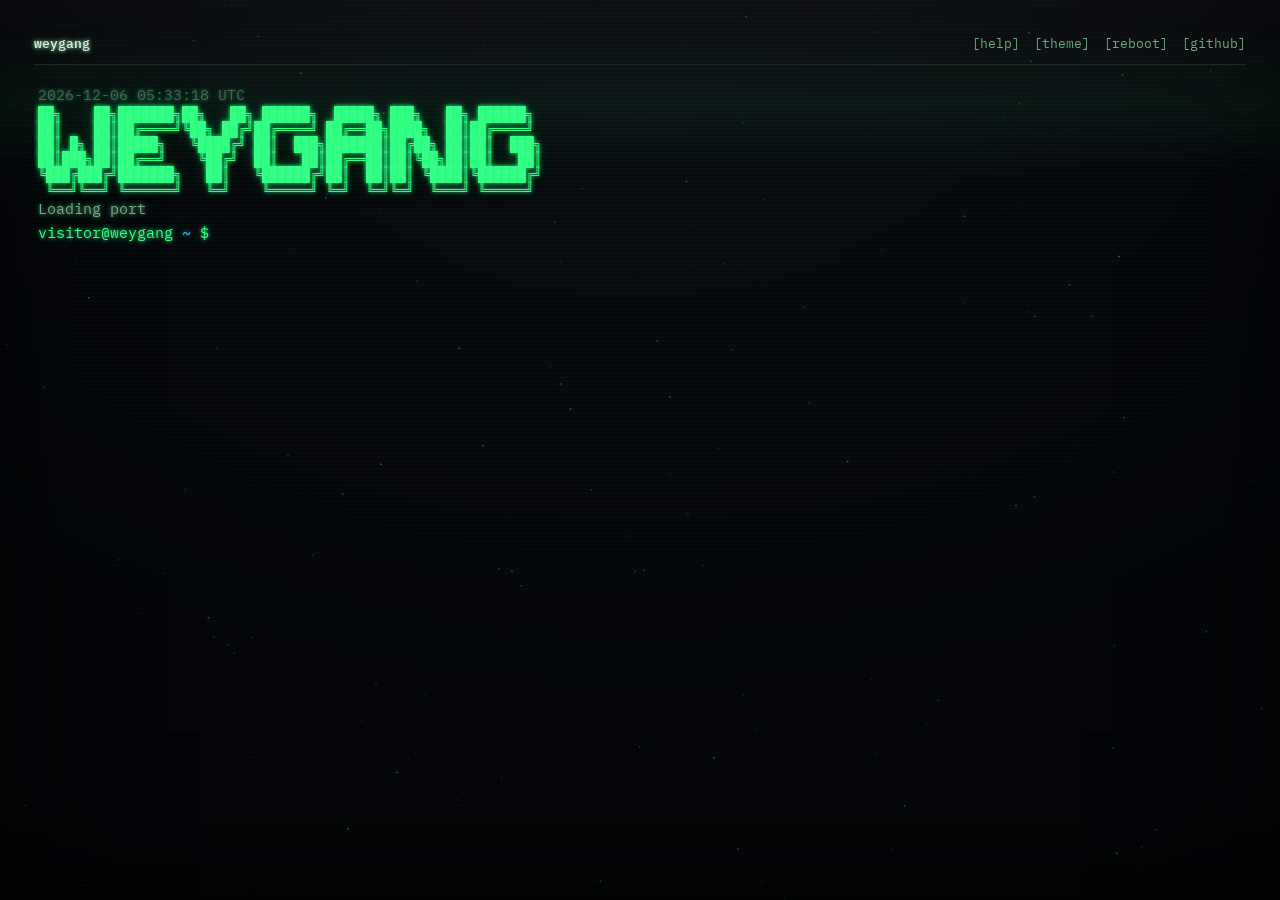
==== index.html @ 616e9280 "Replace portfolio with terminal homepage; archive old site to /old/ - New homepage: interactive CRT " ====
<!DOCTYPE html>
<html lang="en">
<head>
  <meta charset="UTF-8" />
  <meta name="viewport" content="width=device-width, initial-scale=1.0" />
  <title>weygang // not boring</title>

  <link rel="preconnect" href="https://fonts.googleapis.com" />
  <link rel="preconnect" href="https://fonts.gstatic.com" crossorigin />
  <link
    href="https://fonts.googleapis.com/css2?family=IBM+Plex+Mono:wght@400;500;600&display=swap"
    rel="stylesheet"
  />
  <link rel="stylesheet" href="./styles.css" />
</head>
<body>

  <div class="crt">
    <canvas class="starfield" id="starfield"></canvas>
    <div class="crt-sweep"></div>

    <header class="header">
      <span class="brand">weygang<span class="blink">_</span></span>
      <span class="header-actions">
        <button id="help-button" type="button">[help]</button>
        <button id="theme-button" type="button">[theme]</button>
        <button id="reboot-button" type="button">[reboot]</button>
      </span>
    </header>

    <main class="terminal" id="terminal"></main>
  </div>

  <div class="preview-backdrop" id="preview-backdrop" hidden></div>
  <aside class="preview" id="preview" hidden>
    <div class="preview-bar">
      <span class="preview-title" id="preview-title"></span>
      <span class="preview-actions">
        <a class="preview-open" id="preview-open" target="_blank" rel="noopener"></a>
        <button class="preview-close" id="preview-close" type="button"></button>
      </span>
    </div>
    <div class="preview-body" id="preview-body"></div>
  </aside>

  <div class="help-backdrop" id="help-backdrop" hidden></div>
  <aside class="help-panel" id="help-panel" hidden>
    <div class="help-bar">
      <span class="help-title" id="help-title"></span>
      <button class="help-close" id="help-close" type="button">×</button>
    </div>
    <div class="help-body" id="help-body"></div>
  </aside>

  <div class="matrix" id="matrix" hidden>
    <div class="matrix-hint">// press ESC or click to return</div>
  </div>

  <div class="crash" id="crash" hidden>
    <div class="crash-face">:(</div>
    <p>Your portfolio ran into a problem described as <b>"too boring"</b> and needs to restart.</p>
    <p>We're just collecting some error info, and then we'll pretend this never happened.</p>
    <p class="crash-progress" id="crash-progress">0% complete</p>
    <small>Stop code: BORING_TESTER_EXCEPTION &nbsp;·&nbsp; click anywhere to recover</small>
  </div>

  <script src="./content.js"></script>
  <script src="./preview.js"></script>
  <script src="./main.js"></script>
</body>
</html>
---- styles.css ----
:root {
  --bg: #05070a;
  --bg-soft: #0b0f15;
  --scanline: rgba(0, 0, 0, 0.28);
  --ink: #c9f0d4;
  --ink-dim: #6fae83;
  --ink-faint: #3f6b52;
  --accent: #35ff87;
  --accent-2: #2ec8ff;
  --amber: #ffb454;
  --rose: #ff5c8a;
  --hair: #1c2a22;
  --mono: "IBM Plex Mono", ui-monospace, Menlo, Consolas, monospace;
  --glow: 0 0 4px currentColor, 0 0 18px rgba(53, 255, 135, 0.25);
}

:root[data-theme="amber"] {
  --ink: #ffd9a8;
  --ink-dim: #c98f4e;
  --ink-faint: #7a5730;
  --accent: #ffb454;
  --accent-2: #ff8f3f;
  --hair: #2a2013;
  --glow: 0 0 4px currentColor, 0 0 18px rgba(255, 180, 84, 0.25);
}

:root[data-theme="paper"] {
  --bg: #f4f4f2;
  --bg-soft: #ffffff;
  --scanline: rgba(0, 0, 0, 0.03);
  --ink: #1b1e22;
  --ink-dim: #565a63;
  --ink-faint: #9a9da5;
  --accent: #1f7a3d;
  --accent-2: #1163b6;
  --amber: #b26a00;
  --rose: #b23a58;
  --hair: #dcdcd8;
  --glow: none;
}

* {
  box-sizing: border-box;
  margin: 0;
  padding: 0;
}

html,
body {
  height: 100%;
}

body {
  background: var(--bg);
  color: var(--ink);
  font-family: var(--mono);
  font-size: 15px;
  line-height: 1.55;
  overflow: hidden;
  -webkit-font-smoothing: antialiased;
}

a {
  color: var(--accent-2);
  text-decoration: none;
}

a:hover {
  text-decoration: underline;
}

button {
  font: inherit;
  color: inherit;
  background: none;
  border: none;
  cursor: pointer;
}

.crt {
  position: fixed;
  inset: 0;
  display: flex;
  flex-direction: column;
  padding: clamp(10px, 3vw, 34px);
  background: radial-gradient(120% 120% at 50% 0%, var(--bg-soft), var(--bg) 70%);
}

.crt::before {
  content: "";
  position: absolute;
  inset: 0;
  z-index: 5;
  pointer-events: none;
  background: repeating-linear-gradient(
    to bottom,
    transparent 0 2px,
    var(--scanline) 2px 4px
  );
}

.crt::after {
  content: "";
  position: absolute;
  inset: 0;
  z-index: 6;
  pointer-events: none;
  background: linear-gradient(
    to bottom,
    rgba(255, 255, 255, 0.04),
    transparent 12%,
    transparent 88%,
    rgba(0, 0, 0, 0.25)
  );
  box-shadow: inset 0 0 140px rgba(0, 0, 0, 0.55);
}

:root[data-theme="paper"] .crt::after {
  background: none;
  box-shadow: none;
}

.crt-sweep {
  position: absolute;
  left: 0;
  right: 0;
  height: 140px;
  z-index: 7;
  pointer-events: none;
  background: linear-gradient(
    to bottom,
    transparent,
    rgba(53, 255, 135, 0.05),
    transparent
  );
  animation: sweep 7s linear infinite;
}

:root[data-theme="paper"] .crt-sweep {
  display: none;
}

@keyframes sweep {
  from {
    transform: translateY(-160px);
  }
  to {
    transform: translateY(110vh);
  }
}

.starfield {
  position: absolute;
  inset: 0;
  z-index: 0;
  opacity: 0.5;
}

:root[data-theme="paper"] .starfield {
  opacity: 0.12;
}

.header {
  position: relative;
  z-index: 8;
  flex-shrink: 0;
  display: flex;
  align-items: baseline;
  justify-content: space-between;
  gap: 12px;
  padding-bottom: 10px;
  border-bottom: 1px solid var(--hair);
  font-size: 0.8rem;
  color: var(--ink-dim);
}

.brand {
  color: var(--ink);
  font-weight: 600;
  text-shadow: var(--glow);
}

.header-actions {
  display: flex;
  gap: 14px;
  flex-wrap: wrap;
}

.header-actions a,
.header-actions button {
  color: var(--ink-dim);
}

.header-actions a:hover,
.header-actions button:hover {
  color: var(--accent);
}

.blink {
  animation: blink 1s step-end infinite;
}

@keyframes blink {
  50% {
    opacity: 0;
  }
}

.terminal {
  position: relative;
  z-index: 8;
  flex: 1;
  min-height: 0;
  margin-top: 12px;
  padding: 6px 4px 0;
  overflow-y: auto;
  scrollbar-width: thin;
  scrollbar-color: var(--hair) transparent;
  text-shadow: var(--glow);
  cursor: text;
}

.terminal::-webkit-scrollbar {
  width: 8px;
}

.terminal::-webkit-scrollbar-thumb {
  background: var(--hair);
}

.row {
  white-space: pre-wrap;
  word-break: break-word;
}

.row.dim {
  color: var(--ink-dim);
}

.row.faint {
  color: var(--ink-faint);
}

.row.accent {
  color: var(--accent);
}

.row.amber {
  color: var(--amber);
}

.row.rose {
  color: var(--rose);
}

.row.big {
  font-size: clamp(0.9rem, 2.4vw, 1.15rem);
  letter-spacing: 0.02em;
}

.row.art {
  white-space: pre;
  line-height: 1.15;
  font-size: clamp(0.5rem, 1.7vw, 0.82rem);
}

.inline-link {
  color: var(--accent-2);
  border-bottom: 1px dashed currentColor;
}

.inline-link:hover {
  color: var(--accent);
}

.prompt {
  position: relative;
  display: flex;
  align-items: flex-start;
  gap: 8px;
  margin-top: 4px;
  line-height: 1.15;
}

.prompt-label {
  flex-shrink: 0;
  color: var(--accent);
}

.prompt-label .path {
  color: var(--accent-2);
}

.prompt-input {
  flex: 1;
  min-width: 1px;
  outline: none;
  white-space: pre-wrap;
  word-break: break-word;
  caret-color: transparent;
}

.prompt-cursor {
  position: absolute;
  top: 0;
  left: 0;
  width: 0.6em;
  height: 1.15em;
  line-height: 1.15;
  text-align: center;
  color: var(--bg);
  background: var(--accent);
  box-shadow: var(--glow);
  white-space: pre;
  pointer-events: none;
  animation: blink 1.05s step-end infinite;
}

.prompt-idle .prompt-cursor {
  display: none;
}

.bar {
  color: var(--ink-dim);
}

.bar-fill {
  color: var(--accent);
}

.matrix {
  position: fixed;
  inset: 0;
  z-index: 40;
  background: #000;
}

.matrix-hint {
  position: absolute;
  left: 0;
  right: 0;
  bottom: 18px;
  text-align: center;
  color: var(--accent);
  font-size: 0.8rem;
  text-shadow: var(--glow);
}

.crash {
  position: fixed;
  inset: 0;
  z-index: 50;
  display: flex;
  flex-direction: column;
  justify-content: center;
  padding: clamp(24px, 8vw, 120px);
  background: #1041c8;
  color: #fff;
  font-size: clamp(0.85rem, 2.2vw, 1.05rem);
  line-height: 1.7;
}

.crash p {
  margin-bottom: 1em;
}

.crash-face {
  font-size: clamp(2.5rem, 9vw, 5rem);
  margin-bottom: 0.3em;
}

.crash-progress {
  margin-top: 0.4em;
}

.crash small {
  display: block;
  margin-top: 1em;
  opacity: 0.75;
  font-size: 0.8em;
}

.preview-backdrop,
.help-backdrop {
  position: fixed;
  inset: 0;
  z-index: 20;
  background: rgba(0, 0, 0, 0.55);
  opacity: 0;
  transition: opacity 0.26s ease;
}

.preview-backdrop.is-open,
.help-backdrop.is-open {
  opacity: 1;
}

.help-panel {
  position: fixed;
  top: 0;
  right: 0;
  bottom: 0;
  z-index: 21;
  width: min(440px, 92vw);
  display: flex;
  flex-direction: column;
  background: var(--bg-soft);
  border-left: 1px solid var(--hair);
  box-shadow: -20px 0 60px rgba(0, 0, 0, 0.4);
  transform: translateX(100%);
  transition: transform 0.26s ease;
}

.help-panel.is-open {
  transform: translateX(0);
}

.help-bar {
  flex-shrink: 0;
  display: flex;
  align-items: center;
  justify-content: space-between;
  gap: 12px;
  padding: 8px 12px;
  border-bottom: 1px solid var(--hair);
  background: var(--bg);
  font-size: 0.8rem;
  color: var(--ink-dim);
}

.help-title {
  color: var(--ink);
  font-weight: 600;
  text-shadow: var(--glow);
}

.help-close {
  font-size: 1.1rem;
  line-height: 1;
  color: var(--ink-dim);
}

.help-close:hover {
  color: var(--accent);
}

.help-body {
  flex: 1;
  min-height: 0;
  overflow-y: auto;
  padding: 8px;
}

.help-list {
  display: flex;
  flex-direction: column;
  gap: 2px;
}

.help-row {
  display: flex;
  flex-direction: column;
  gap: 2px;
  width: 100%;
  padding: 8px 10px;
  text-align: left;
  border: 1px solid transparent;
}

.help-row:hover {
  border-color: var(--accent);
  background: rgba(127, 174, 131, 0.1);
}

.help-cmd {
  color: var(--accent);
  text-shadow: var(--glow);
}

.help-summary {
  font-size: 0.78rem;
  color: var(--ink-dim);
}

.help-foot {
  margin-top: 12px;
  padding: 0 10px;
  font-size: 0.74rem;
  color: var(--ink-faint);
}

.preview {
  position: fixed;
  top: 0;
  right: 0;
  bottom: 0;
  z-index: 21;
  width: min(680px, 92vw);
  display: flex;
  flex-direction: column;
  background: var(--bg-soft);
  border-left: 1px solid var(--hair);
  box-shadow: -20px 0 60px rgba(0, 0, 0, 0.4);
  transform: translateX(100%);
  transition: transform 0.26s ease;
}

.preview.is-open {
  transform: translateX(0);
}

.preview-bar {
  flex-shrink: 0;
  display: flex;
  align-items: center;
  justify-content: space-between;
  gap: 12px;
  padding: 8px 12px;
  border-bottom: 1px solid var(--hair);
  background: var(--bg);
  font-size: 0.8rem;
  color: var(--ink-dim);
}

.preview-title {
  color: var(--ink);
  font-weight: 600;
  text-shadow: var(--glow);
  white-space: nowrap;
  overflow: hidden;
  text-overflow: ellipsis;
}

.preview-actions {
  display: flex;
  align-items: center;
  gap: 12px;
  flex-shrink: 0;
}

.preview-open {
  color: var(--accent-2);
}

.preview-open:hover {
  color: var(--accent);
}

.preview-close {
  font-size: 1.1rem;
  line-height: 1;
  color: var(--ink-dim);
}

.preview-close:hover {
  color: var(--accent);
}

.preview-body {
  flex: 1;
  min-height: 0;
  overflow: hidden;
  display: flex;
  flex-direction: column;
}

.preview-frame {
  flex: 1;
  width: 100%;
  border: 0;
  background: #fff;
}

.preview-site {
  flex-shrink: 0;
  border-bottom: 1px solid var(--hair);
  background: #fff;
}

.preview-screen {
  width: 100%;
  overflow: hidden;
}

.preview-scaler {
  transform-origin: top left;
}

.preview-scaler .preview-frame {
  display: block;
  width: 100%;
  height: 100%;
  flex: none;
}

.preview-source {
  flex: 1;
  min-height: 0;
  display: flex;
  flex-direction: column;
}

.preview-source-body {
  flex: 1;
  min-height: 0;
  display: flex;
  flex-direction: column;
}

.preview-pdf {
  flex: 1;
  display: flex;
  flex-direction: column;
  min-height: 0;
}

.preview-download {
  flex-shrink: 0;
  text-align: center;
  padding: 8px;
  border-top: 1px solid var(--hair);
  background: var(--bg);
  color: var(--accent-2);
}

.preview-download:hover {
  color: var(--accent);
}

.preview-message {
  margin: auto;
  padding: 24px;
  text-align: center;
  color: var(--ink-dim);
}

.preview-message p {
  margin-bottom: 12px;
}

.preview-message a {
  color: var(--accent-2);
}

.repo {
  flex: 1;
  min-height: 0;
  display: flex;
  flex-direction: column;
}

.repo-crumbs {
  flex-shrink: 0;
  display: flex;
  flex-wrap: wrap;
  align-items: center;
  gap: 4px;
  padding: 8px 12px;
  border-bottom: 1px solid var(--hair);
  background: var(--bg);
  font-size: 0.74rem;
}

.repo-crumb {
  color: var(--accent-2);
}

.repo-crumb:hover {
  text-decoration: underline;
}

.repo-crumb-file {
  color: var(--ink);
}

.repo-sep {
  color: var(--ink-faint);
}

.repo-body {
  flex: 1;
  min-height: 0;
  overflow: auto;
  padding: 6px 0;
  font-size: 0.78rem;
  color: var(--ink-dim);
}

.repo-list {
  display: flex;
  flex-direction: column;
}

.repo-row {
  display: flex;
  align-items: baseline;
  gap: 8px;
  width: 100%;
  padding: 4px 14px;
  text-align: left;
  color: var(--ink);
}

.repo-row:hover {
  background: rgba(127, 174, 131, 0.12);
}

.repo-glyph {
  flex-shrink: 0;
  width: 1em;
  color: var(--ink-faint);
}

.repo-row[data-type="dir"] .repo-name {
  color: var(--accent-2);
}

.code {
  display: grid;
  grid-template-columns: auto 1fr;
  font-size: 0.74rem;
  line-height: 1.6;
  tab-size: 2;
}

.code-gutter {
  position: sticky;
  left: 0;
  padding: 12px 10px 12px 14px;
  text-align: right;
  color: var(--ink-faint);
  background: var(--bg);
  border-right: 1px solid var(--hair);
  user-select: none;
  white-space: pre;
}

.code-gutter span {
  display: block;
}

.code-text {
  margin: 0;
  padding: 12px 14px;
  white-space: pre;
  color: var(--ink);
}

.code-line {
  display: block;
}

.tok-comment {
  color: var(--ink-faint);
}

.tok-keyword {
  color: var(--rose);
}

.tok-string {
  color: var(--accent);
}

.tok-number {
  color: var(--accent-2);
}

.tok-function {
  color: var(--amber);
}

.tok-tag {
  color: var(--accent);
}

.tok-attr {
  color: var(--accent-2);
}

[hidden] {
  display: none !important;
}

@media (max-width: 620px) {
  .preview {
    width: 100vw;
  }
}

@media (prefers-reduced-motion: reduce) {
  .crt-sweep,
  .blink,
  .preview,
  .preview-backdrop,
  .help-panel,
  .help-backdrop {
    animation: none !important;
    transition: none !important;
  }
}
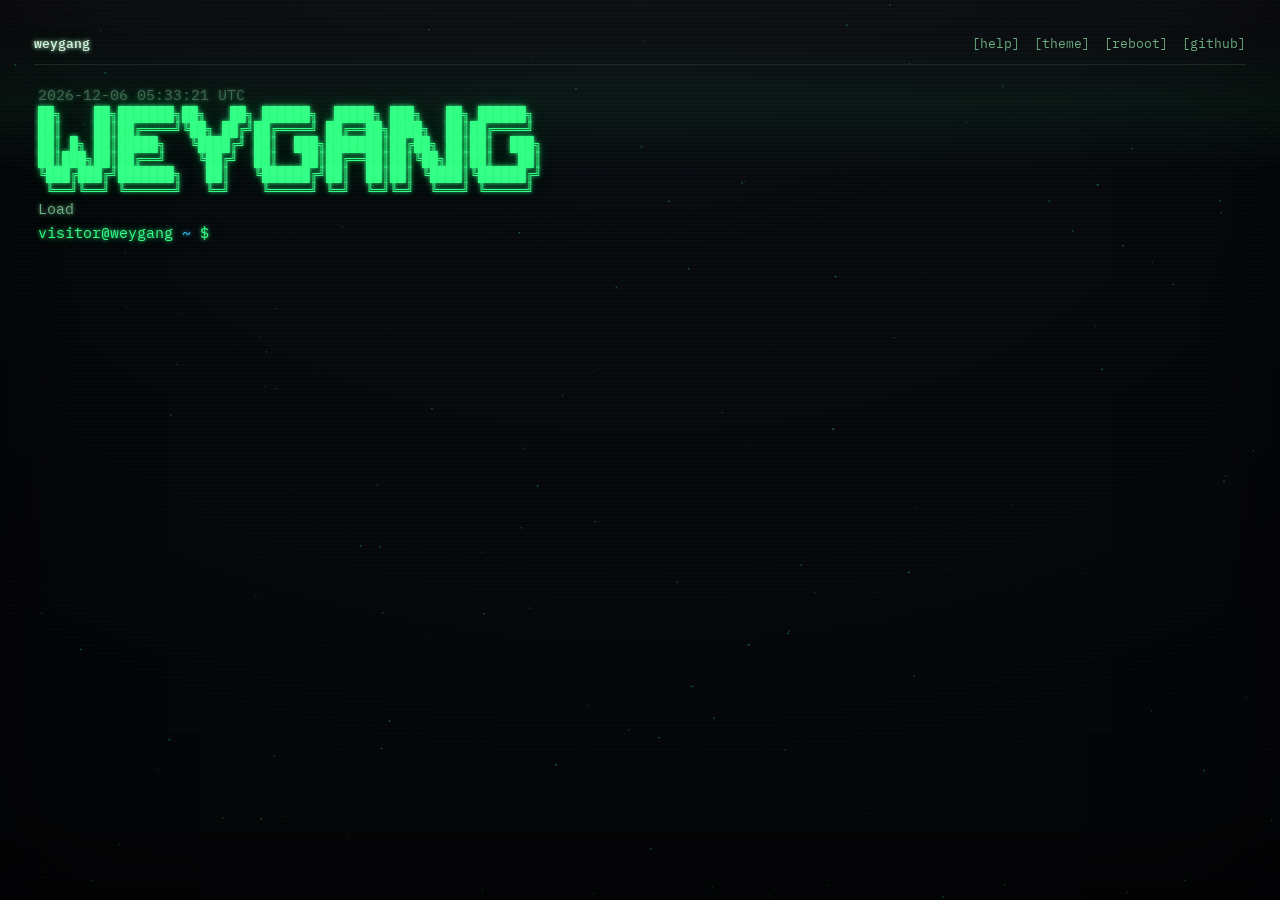
==== commit a2cd559a: "Rename tab to weygang; add W svg favicon" ====
--- a/index.html
+++ b/index.html
@@ -3,7 +3,8 @@
 <head>
   <meta charset="UTF-8" />
   <meta name="viewport" content="width=device-width, initial-scale=1.0" />
-  <title>weygang // not boring</title>
+  <title>weygang</title>
+  <link rel="icon" href="data:image/svg+xml,%3Csvg xmlns='http://www.w3.org/2000/svg' viewBox='0 0 32 32'%3E%3Crect width='32' height='32' rx='6' fill='%23111'/%3E%3Cpath d='M6 8l3.5 16L13 12l3 12 3.5-12L23 24 26.5 8' fill='none' stroke='%23fff' stroke-width='2.4' stroke-linecap='round' stroke-linejoin='round'/%3E%3C/svg%3E" />
 
   <link rel="preconnect" href="https://fonts.googleapis.com" />
   <link rel="preconnect" href="https://fonts.gstatic.com" crossorigin />
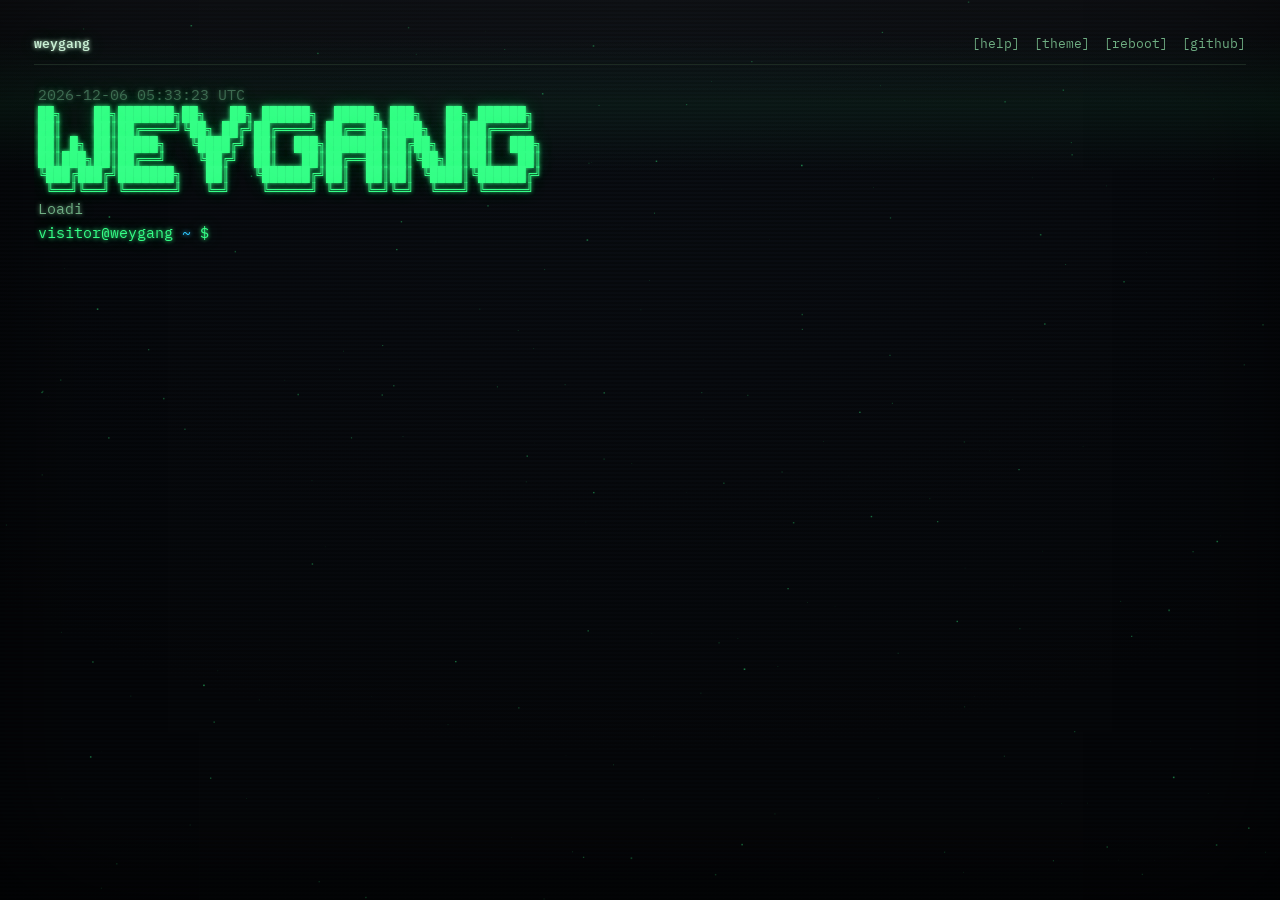
==== commit b963525d: "Add scripted project demos with per-project config files - demos/<name>.js registers a demo on windo" ====
--- a/index.html
+++ b/index.html
@@ -66,6 +66,9 @@
   </div>
 
   <script src="./content.js"></script>
+  <!-- project demos: one file per project, registers on window.projectDemos -->
+  <script src="./demos/urlstatuscheck.js"></script>
+  <script src="./demo.js"></script>
   <script src="./preview.js"></script>
   <script src="./main.js"></script>
 </body>
--- a/styles.css
+++ b/styles.css
@@ -778,6 +778,119 @@
   color: var(--accent-2);
 }
 
+/* project demo: tab strip shared with the source browser */
+.preview-tabs {
+  flex-shrink: 0;
+  display: flex;
+  gap: 2px;
+  padding: 6px 10px 0;
+  border-bottom: 1px solid var(--hair);
+  background: var(--bg);
+}
+
+.preview-tab {
+  padding: 6px 12px;
+  font-size: 0.74rem;
+  color: var(--ink-faint);
+  border-bottom: 1px solid transparent;
+}
+
+.preview-tab:hover {
+  color: var(--ink-dim);
+}
+
+.preview-tab.is-active {
+  color: var(--accent-2);
+  border-bottom-color: var(--accent-2);
+}
+
+.preview-pane {
+  flex: 1;
+  min-height: 0;
+  display: none;
+  flex-direction: column;
+}
+
+.preview-pane.is-active {
+  display: flex;
+}
+
+.demo {
+  flex: 1;
+  min-height: 0;
+  display: flex;
+  flex-direction: column;
+}
+
+.demo-scenarios {
+  flex-shrink: 0;
+  display: flex;
+  flex-wrap: wrap;
+  gap: 6px;
+  padding: 10px 12px;
+  border-bottom: 1px solid var(--hair);
+}
+
+.demo-scenario,
+.demo-replay {
+  padding: 4px 10px;
+  font-size: 0.72rem;
+  color: var(--ink-dim);
+  border: 1px solid var(--hair);
+  border-radius: 2px;
+}
+
+.demo-scenario:hover,
+.demo-replay:hover {
+  color: var(--ink);
+  border-color: var(--accent-2);
+}
+
+.demo-scenario.is-active {
+  color: var(--accent-2);
+  border-color: var(--accent-2);
+}
+
+.demo-replay {
+  margin-left: auto;
+}
+
+.demo-screen {
+  flex: 1;
+  min-height: 0;
+  overflow: auto;
+  padding: 12px 14px;
+  font-size: 0.76rem;
+  line-height: 1.65;
+  white-space: pre-wrap;
+  word-break: break-word;
+  color: var(--ink);
+}
+
+.demo-line {
+  min-height: 1.2em;
+}
+
+.demo-prompt {
+  color: var(--accent-2);
+}
+
+.demo-ok {
+  color: var(--accent);
+}
+
+.demo-bad {
+  color: var(--rose);
+}
+
+.demo-warn {
+  color: var(--amber);
+}
+
+.demo-dim {
+  color: var(--ink-faint);
+}
+
 [hidden] {
   display: none !important;
 }
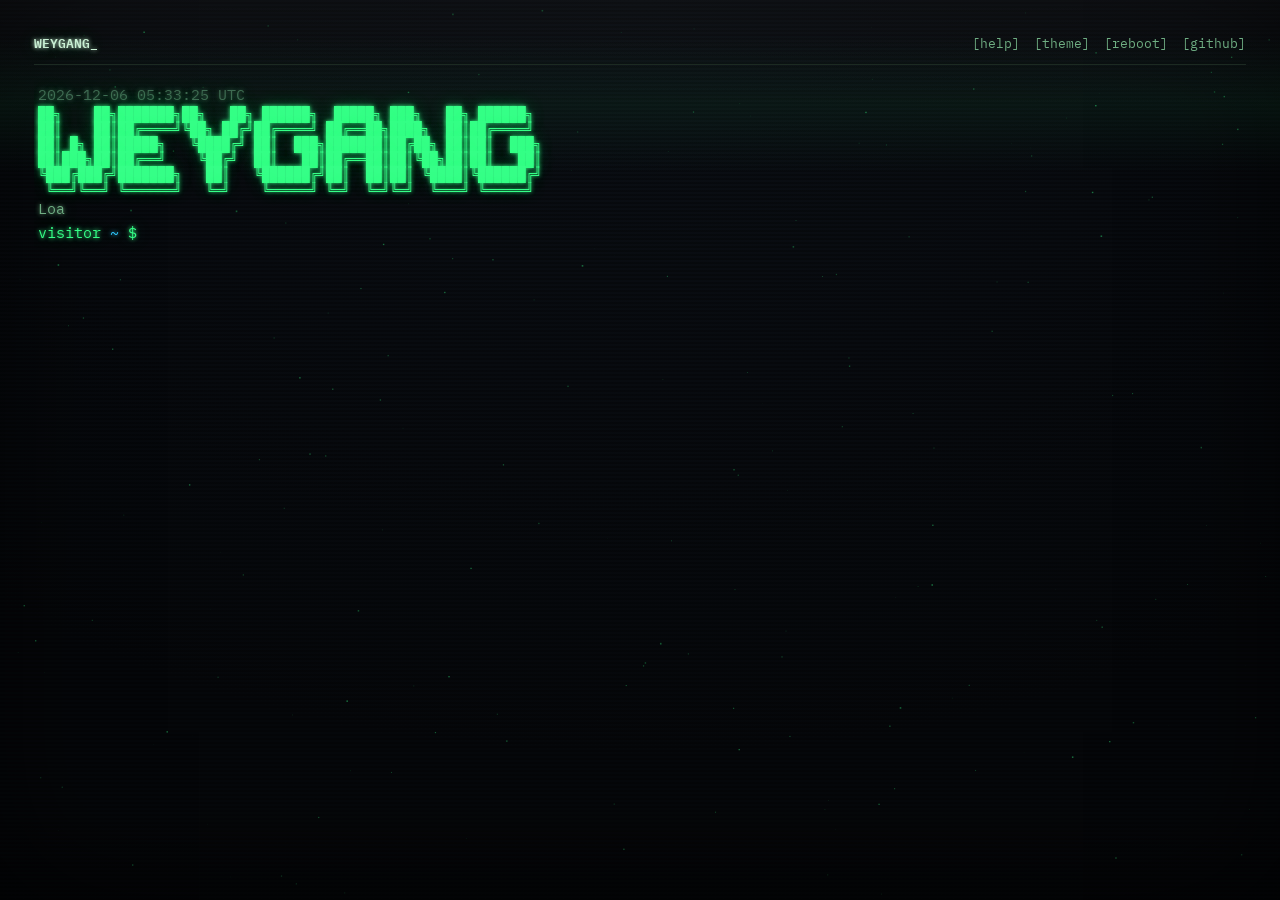
==== commit cd033e83: "Capitalise brand, simplify prompt label, speed up boot, indent ls output - WEYGANG uppercase; buildH" ====
--- a/index.html
+++ b/index.html
@@ -21,7 +21,7 @@
     <div class="crt-sweep"></div>
 
     <header class="header">
-      <span class="brand">weygang<span class="blink">_</span></span>
+      <span class="brand">WEYGANG<span class="blink">_</span></span>
       <span class="header-actions">
         <button id="help-button" type="button">[help]</button>
         <button id="theme-button" type="button">[theme]</button>
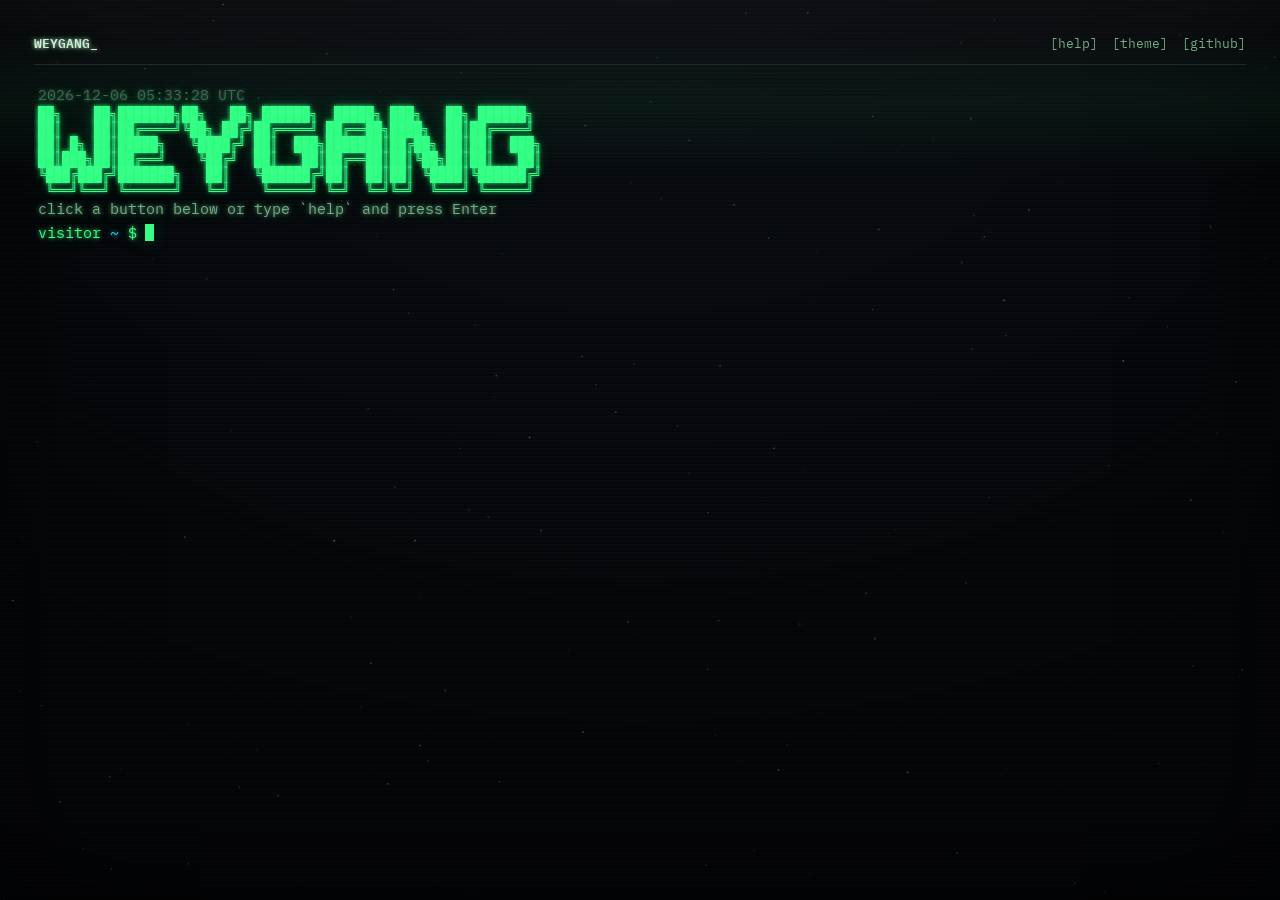
==== commit b2a01a67: "Remove reboot button/command and boot loading status lines" ====
--- a/index.html
+++ b/index.html
@@ -25,7 +25,6 @@
       <span class="header-actions">
         <button id="help-button" type="button">[help]</button>
         <button id="theme-button" type="button">[theme]</button>
-        <button id="reboot-button" type="button">[reboot]</button>
       </span>
     </header>
 
--- a/styles.css
+++ b/styles.css
@@ -54,7 +54,7 @@
   background: var(--bg);
   color: var(--ink);
   font-family: var(--mono);
-  font-size: 15px;
+  font-size: clamp(11px, 2.6vw, 15px);
   line-height: 1.55;
   overflow: hidden;
   -webkit-font-smoothing: antialiased;
@@ -214,6 +214,7 @@
   margin-top: 12px;
   padding: 6px 4px 0;
   overflow-y: auto;
+  overflow-x: auto;
   scrollbar-width: thin;
   scrollbar-color: var(--hair) transparent;
   text-shadow: var(--glow);
@@ -237,6 +238,44 @@
   color: var(--ink-dim);
 }
 
+.row.ls-entry {
+  padding-left: 4ch;
+}
+
+.ls-row {
+  display: flex;
+}
+
+.ls-row .inline-link,
+.ls-pad {
+  flex-shrink: 0;
+  white-space: pre;
+}
+
+.ls-desc {
+  white-space: pre;
+}
+
+@media (max-width: 500px) {
+  .row.ls-entry {
+    padding-left: 2ch;
+  }
+
+  .ls-row {
+    flex-direction: column;
+    align-items: flex-start;
+  }
+
+  .ls-pad {
+    display: none;
+  }
+
+  .ls-desc {
+    white-space: normal;
+    padding-left: 2ch;
+  }
+}
+
 .row.faint {
   color: var(--ink-faint);
 }
@@ -267,6 +306,7 @@
 .inline-link {
   color: var(--accent-2);
   border-bottom: 1px dashed currentColor;
+  text-align: left;
 }
 
 .inline-link:hover {
@@ -320,14 +360,6 @@
   display: none;
 }
 
-.bar {
-  color: var(--ink-dim);
-}
-
-.bar-fill {
-  color: var(--accent);
-}
-
 .matrix {
   position: fixed;
   inset: 0;
@@ -495,7 +527,7 @@
   right: 0;
   bottom: 0;
   z-index: 21;
-  width: min(680px, 92vw);
+  width: clamp(680px, 50vw, 1100px);
   display: flex;
   flex-direction: column;
   background: var(--bg-soft);
@@ -571,40 +603,54 @@
   background: #fff;
 }
 
-.preview-site {
-  flex-shrink: 0;
-  border-bottom: 1px solid var(--hair);
+.preview-screen {
+  position: relative;
+  flex: 1;
+  min-height: 0;
+  width: 100%;
+  overflow: auto;
+  display: flex;
+  align-items: center;
+  justify-content: center;
+  padding: 20px;
+  background: var(--bg);
+}
+
+.preview-loading {
+  position: absolute;
+  inset: 0;
+  display: flex;
+  align-items: center;
+  justify-content: center;
+  gap: 8px;
   background: #fff;
-}
-
-.preview-screen {
-  width: 100%;
+  color: var(--ink-dim);
+  font-size: 0.8rem;
+}
+
+.preview-loading-dot {
+  width: 7px;
+  height: 7px;
+  border-radius: 50%;
+  background: var(--accent-2);
+  animation: preview-pulse 1s ease-in-out infinite;
+}
+
+@keyframes preview-pulse {
+  0%, 100% { opacity: 0.25; }
+  50% { opacity: 1; }
+}
+
+.preview-scaler {
+  flex-shrink: 0;
   overflow: hidden;
-}
-
-.preview-scaler {
-  transform-origin: top left;
+  background: #fff;
+  box-shadow: 0 8px 30px rgba(0, 0, 0, 0.35);
 }
 
 .preview-scaler .preview-frame {
   display: block;
-  width: 100%;
-  height: 100%;
   flex: none;
-}
-
-.preview-source {
-  flex: 1;
-  min-height: 0;
-  display: flex;
-  flex-direction: column;
-}
-
-.preview-source-body {
-  flex: 1;
-  min-height: 0;
-  display: flex;
-  flex-direction: column;
 }
 
 .preview-pdf {
@@ -895,7 +941,7 @@
   display: none !important;
 }
 
-@media (max-width: 620px) {
+@media (max-width: 900px) {
   .preview {
     width: 100vw;
   }
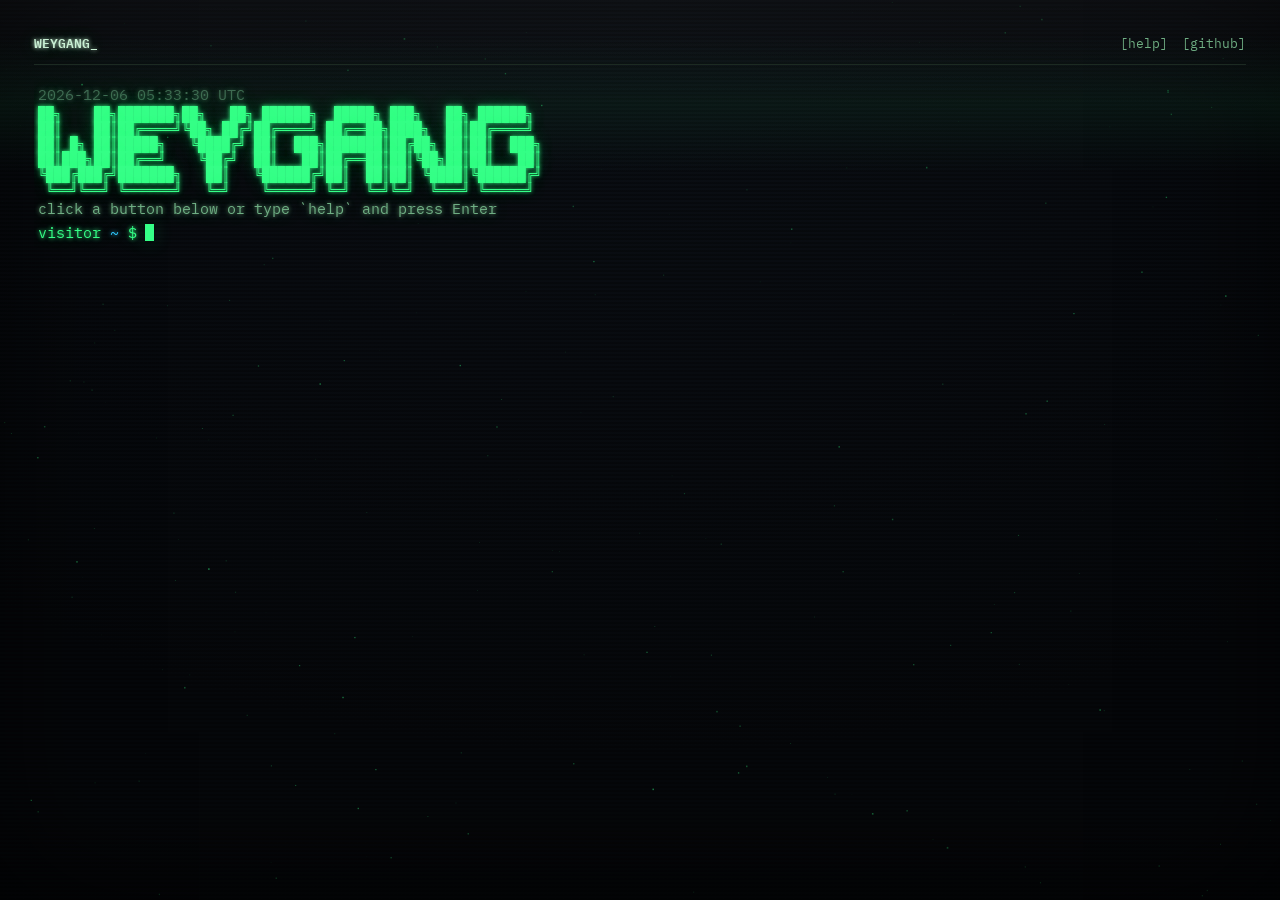
==== commit d003e1b9: "Make theme settable via command, drop header theme button" ====
--- a/index.html
+++ b/index.html
@@ -24,7 +24,6 @@
       <span class="brand">WEYGANG<span class="blink">_</span></span>
       <span class="header-actions">
         <button id="help-button" type="button">[help]</button>
-        <button id="theme-button" type="button">[theme]</button>
       </span>
     </header>
 
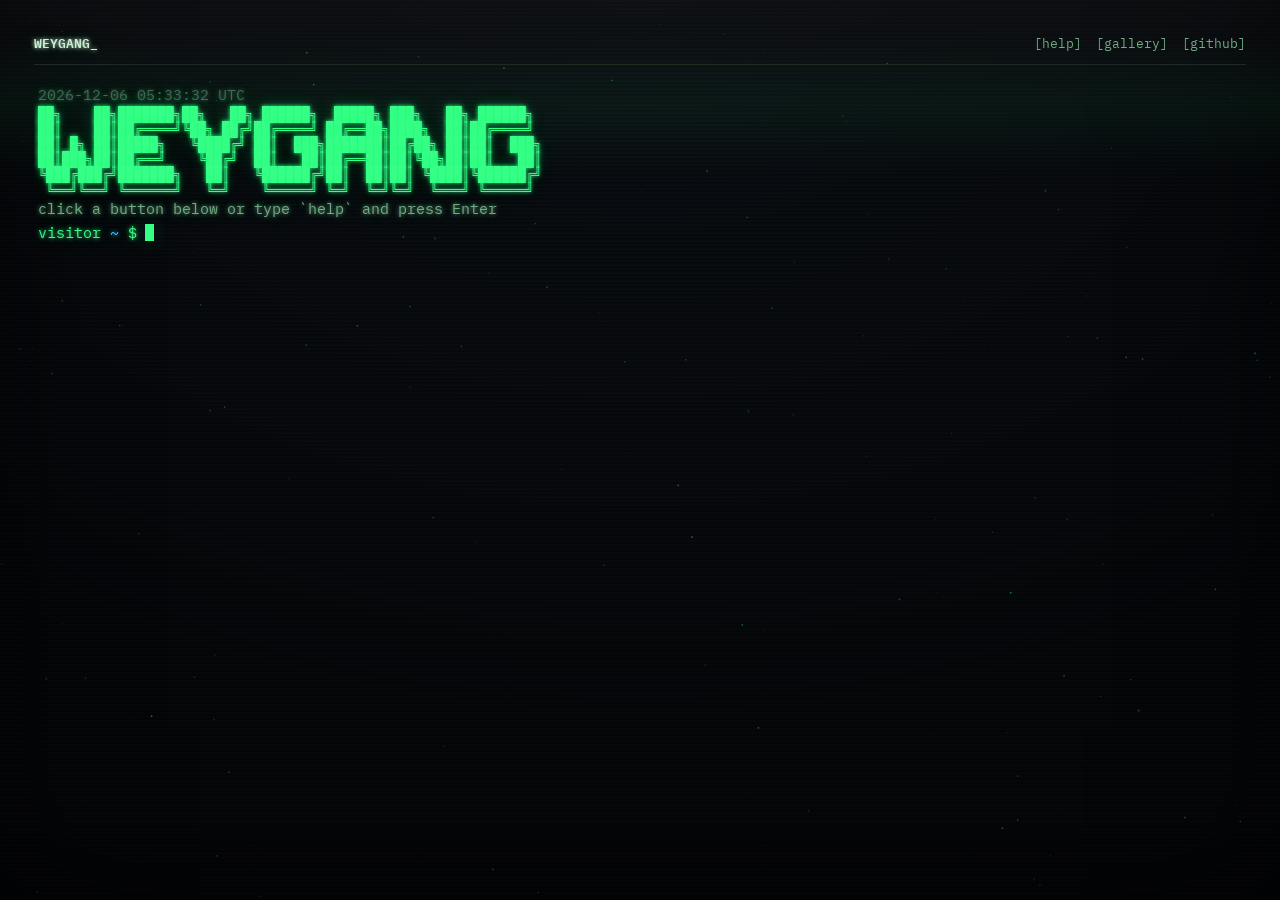
==== commit 137e0034: "Add gallery layout mode with terminal-styled cards, aligned ls output, per-language stack colors" ====
--- a/index.html
+++ b/index.html
@@ -24,10 +24,21 @@
       <span class="brand">WEYGANG<span class="blink">_</span></span>
       <span class="header-actions">
         <button id="help-button" type="button">[help]</button>
+        <button id="layout-button" type="button">[gallery]</button>
       </span>
     </header>
 
     <main class="terminal" id="terminal"></main>
+  </div>
+
+  <div class="gallery" id="gallery" hidden>
+    <header class="header gallery-header">
+      <span class="brand">WEYGANG<span class="blink">_</span></span>
+      <span class="header-actions" id="header-actions-gallery">
+        <button id="layout-button-gallery" type="button">[terminal]</button>
+      </span>
+    </header>
+    <div class="gallery-body" id="gallery-body"></div>
   </div>
 
   <div class="preview-backdrop" id="preview-backdrop" hidden></div>
@@ -68,6 +79,7 @@
   <script src="./demos/urlstatuscheck.js"></script>
   <script src="./demo.js"></script>
   <script src="./preview.js"></script>
+  <script src="./gallery.js"></script>
   <script src="./main.js"></script>
 </body>
 </html>
--- a/styles.css
+++ b/styles.css
@@ -243,35 +243,46 @@
 }
 
 .ls-row {
-  display: flex;
-}
-
-.ls-row .inline-link,
-.ls-pad {
-  flex-shrink: 0;
+  display: grid;
+  column-gap: 1ch;
+  align-items: baseline;
+}
+
+.ls-row .inline-link {
   white-space: pre;
 }
 
-.ls-desc {
-  white-space: pre;
+.ls-stack {
+  white-space: nowrap;
+  color: var(--ink-faint);
+}
+
+.stack-tag-js {
+  color: #f0d651;
+}
+
+.stack-tag-ts {
+  color: var(--accent-2);
+}
+
+.stack-tag-astro {
+  color: var(--rose);
+}
+
+.stack-tag-html {
+  color: #ff8a5c;
+}
+
+.stack-tag-css {
+  color: #6fa8ff;
+}
+
+.stack-tag-go {
+  color: var(--accent);
 }
 
 @media (max-width: 500px) {
   .row.ls-entry {
-    padding-left: 2ch;
-  }
-
-  .ls-row {
-    flex-direction: column;
-    align-items: flex-start;
-  }
-
-  .ls-pad {
-    display: none;
-  }
-
-  .ls-desc {
-    white-space: normal;
     padding-left: 2ch;
   }
 }
@@ -941,6 +952,173 @@
   display: none !important;
 }
 
+.gallery {
+  position: fixed;
+  inset: 0;
+  display: flex;
+  flex-direction: column;
+  padding: clamp(10px, 3vw, 34px);
+  background: radial-gradient(120% 120% at 50% 0%, var(--bg-soft), var(--bg) 70%);
+  color: var(--ink);
+  font-family: var(--mono);
+  font-size: clamp(11px, 2.6vw, 15px);
+}
+
+.gallery-header {
+  flex-shrink: 0;
+}
+
+.gallery-body {
+  overflow-y: auto;
+  padding-top: 32px;
+  max-width: 1200px;
+  margin: 0 auto;
+  width: 100%;
+}
+
+.gallery-section + .gallery-section {
+  margin-top: 40px;
+}
+
+.gallery-section-title {
+  font-size: 0.8rem;
+  font-weight: 600;
+  letter-spacing: 0.12em;
+  text-transform: uppercase;
+  color: var(--accent);
+  text-shadow: var(--glow);
+  margin-bottom: 16px;
+}
+
+.gallery-section-title::before {
+  content: "// ";
+  color: var(--ink-faint);
+  text-shadow: none;
+}
+
+.gallery-grid {
+  display: grid;
+  grid-template-columns: repeat(auto-fill, minmax(240px, 1fr));
+  gap: 16px;
+}
+
+.gallery-card {
+  position: relative;
+  display: flex;
+  flex-direction: column;
+  align-items: flex-start;
+  gap: 10px;
+  text-align: left;
+  padding: 20px 20px 20px 44px;
+  border: 1px solid var(--hair);
+  border-radius: 6px;
+  background: var(--bg);
+  overflow: hidden;
+  opacity: 0;
+  animation: card-in 0.3s ease forwards;
+  animation-delay: calc(var(--card-order, 0) * 40ms);
+  transition: border-color 0.15s ease, transform 0.15s ease, box-shadow 0.15s ease;
+}
+
+@keyframes card-in {
+  from {
+    opacity: 0;
+    transform: translateY(6px);
+  }
+  to {
+    opacity: 1;
+    transform: translateY(0);
+  }
+}
+
+.gallery-card::before {
+  content: "";
+  position: absolute;
+  inset: 0;
+  z-index: 0;
+  pointer-events: none;
+  opacity: 0;
+  background: repeating-linear-gradient(
+    to bottom,
+    transparent 0 2px,
+    var(--scanline) 2px 4px
+  );
+  transition: opacity 0.15s ease;
+}
+
+.gallery-card > * {
+  position: relative;
+  z-index: 1;
+}
+
+.gallery-card::after {
+  content: attr(data-index);
+  position: absolute;
+  top: 20px;
+  left: 20px;
+  z-index: 1;
+  color: var(--ink-faint);
+  font-size: 0.75rem;
+}
+
+.gallery-card:hover,
+.gallery-card:focus-visible {
+  border-color: var(--accent);
+  transform: translateY(-2px);
+  box-shadow: var(--glow);
+}
+
+.gallery-card:hover::before {
+  opacity: 1;
+}
+
+.gallery-card:hover::after {
+  color: var(--accent);
+}
+
+.gallery-card-name {
+  font-weight: 600;
+  color: var(--ink);
+  text-shadow: var(--glow);
+}
+
+.gallery-card-desc {
+  color: var(--ink-dim);
+  font-size: 0.82rem;
+  line-height: 1.5;
+}
+
+.gallery-card-stack {
+  display: flex;
+  flex-wrap: wrap;
+  gap: 6px;
+}
+
+.gallery-tag {
+  font-size: 0.72rem;
+  padding: 2px 8px;
+  border-radius: 999px;
+  border: 1px solid currentColor;
+}
+
+.gallery-card-open {
+  margin-top: auto;
+  display: inline-flex;
+  align-items: center;
+  gap: 4px;
+  color: var(--accent);
+  font-size: 0.8rem;
+}
+
+.gallery-card-open-arrow {
+  display: inline-block;
+  transition: transform 0.15s ease;
+}
+
+.gallery-card:hover .gallery-card-open-arrow {
+  transform: translateX(4px);
+}
+
 @media (max-width: 900px) {
   .preview {
     width: 100vw;
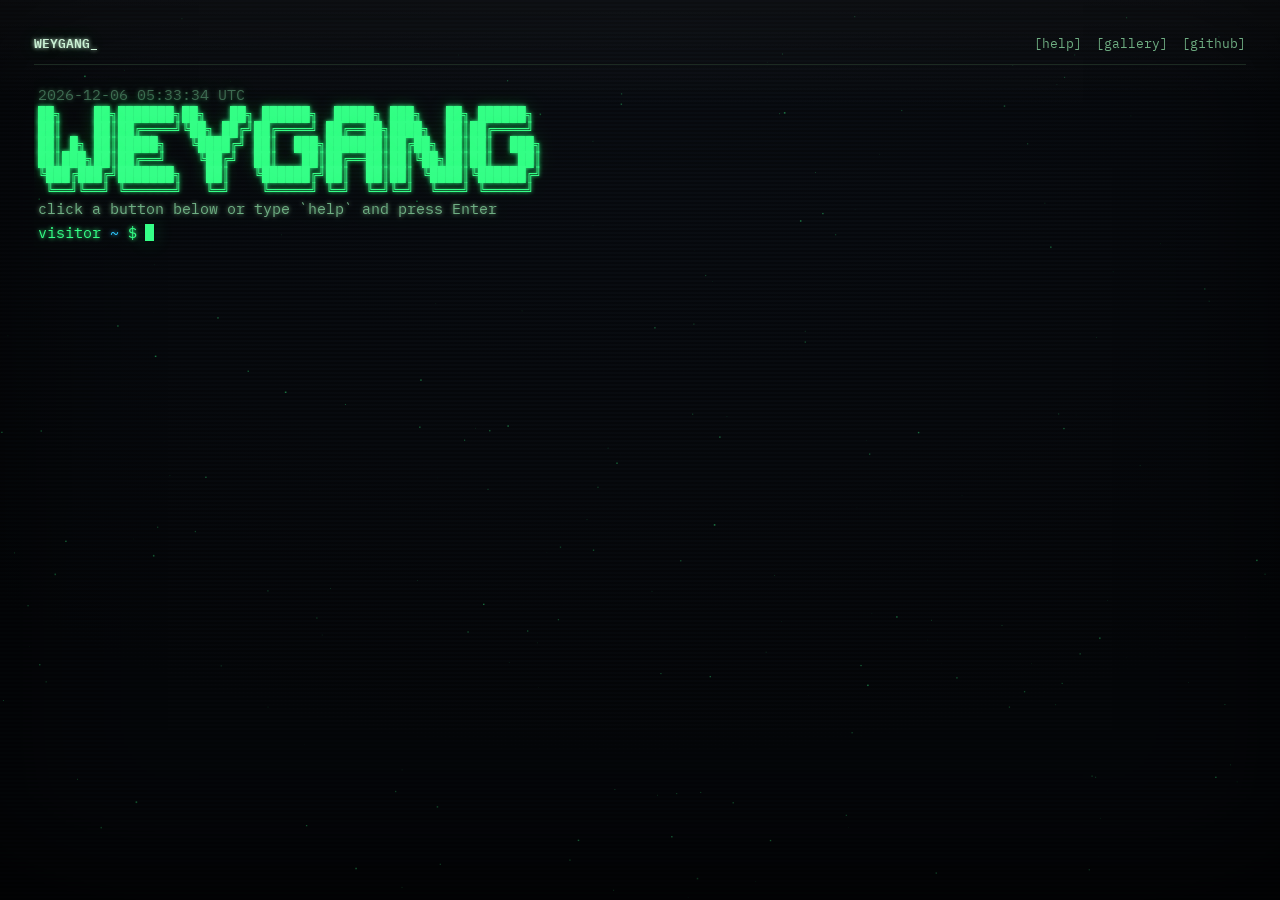
==== commit 7e47f6a3: "Fix descriptions, share starfield across views, remove CRT sweep, fix gallery scrollbar overlap" ====
--- a/index.html
+++ b/index.html
@@ -16,10 +16,9 @@
 </head>
 <body>
 
+  <canvas class="starfield" id="starfield"></canvas>
+
   <div class="crt">
-    <canvas class="starfield" id="starfield"></canvas>
-    <div class="crt-sweep"></div>
-
     <header class="header">
       <span class="brand">WEYGANG<span class="blink">_</span></span>
       <span class="header-actions">
@@ -38,7 +37,9 @@
         <button id="layout-button-gallery" type="button">[terminal]</button>
       </span>
     </header>
-    <div class="gallery-body" id="gallery-body"></div>
+    <div class="gallery-body" id="gallery-body">
+      <div class="gallery-inner" id="gallery-inner"></div>
+    </div>
   </div>
 
   <div class="preview-backdrop" id="preview-backdrop" hidden></div>
--- a/styles.css
+++ b/styles.css
@@ -51,7 +51,7 @@
 }
 
 body {
-  background: var(--bg);
+  background: radial-gradient(120% 120% at 50% 0%, var(--bg-soft), var(--bg) 70%);
   color: var(--ink);
   font-family: var(--mono);
   font-size: clamp(11px, 2.6vw, 15px);
@@ -83,7 +83,6 @@
   display: flex;
   flex-direction: column;
   padding: clamp(10px, 3vw, 34px);
-  background: radial-gradient(120% 120% at 50% 0%, var(--bg-soft), var(--bg) 70%);
 }
 
 .crt::before {
@@ -120,37 +119,8 @@
   box-shadow: none;
 }
 
-.crt-sweep {
-  position: absolute;
-  left: 0;
-  right: 0;
-  height: 140px;
-  z-index: 7;
-  pointer-events: none;
-  background: linear-gradient(
-    to bottom,
-    transparent,
-    rgba(53, 255, 135, 0.05),
-    transparent
-  );
-  animation: sweep 7s linear infinite;
-}
-
-:root[data-theme="paper"] .crt-sweep {
-  display: none;
-}
-
-@keyframes sweep {
-  from {
-    transform: translateY(-160px);
-  }
-  to {
-    transform: translateY(110vh);
-  }
-}
-
 .starfield {
-  position: absolute;
+  position: fixed;
   inset: 0;
   z-index: 0;
   opacity: 0.5;
@@ -245,7 +215,7 @@
 .ls-row {
   display: grid;
   column-gap: 1ch;
-  align-items: baseline;
+  align-items: start;
 }
 
 .ls-row .inline-link {
@@ -279,6 +249,10 @@
 
 .stack-tag-go {
   color: var(--accent);
+}
+
+.stack-tag-pdf {
+  color: var(--amber);
 }
 
 @media (max-width: 500px) {
@@ -957,8 +931,7 @@
   inset: 0;
   display: flex;
   flex-direction: column;
-  padding: clamp(10px, 3vw, 34px);
-  background: radial-gradient(120% 120% at 50% 0%, var(--bg-soft), var(--bg) 70%);
+  padding-top: clamp(10px, 3vw, 34px);
   color: var(--ink);
   font-family: var(--mono);
   font-size: clamp(11px, 2.6vw, 15px);
@@ -966,14 +939,29 @@
 
 .gallery-header {
   flex-shrink: 0;
+  padding-left: clamp(10px, 3vw, 34px);
+  padding-right: clamp(10px, 3vw, 34px);
 }
 
 .gallery-body {
   overflow-y: auto;
-  padding-top: 32px;
+  width: 100%;
+  scrollbar-width: thin;
+  scrollbar-color: var(--hair) transparent;
+}
+
+.gallery-body::-webkit-scrollbar {
+  width: 8px;
+}
+
+.gallery-body::-webkit-scrollbar-thumb {
+  background: var(--hair);
+}
+
+.gallery-inner {
+  padding: 32px clamp(10px, 3vw, 34px) clamp(10px, 3vw, 34px);
   max-width: 1200px;
   margin: 0 auto;
-  width: 100%;
 }
 
 .gallery-section + .gallery-section {
@@ -1126,7 +1114,6 @@
 }
 
 @media (prefers-reduced-motion: reduce) {
-  .crt-sweep,
   .blink,
   .preview,
   .preview-backdrop,
